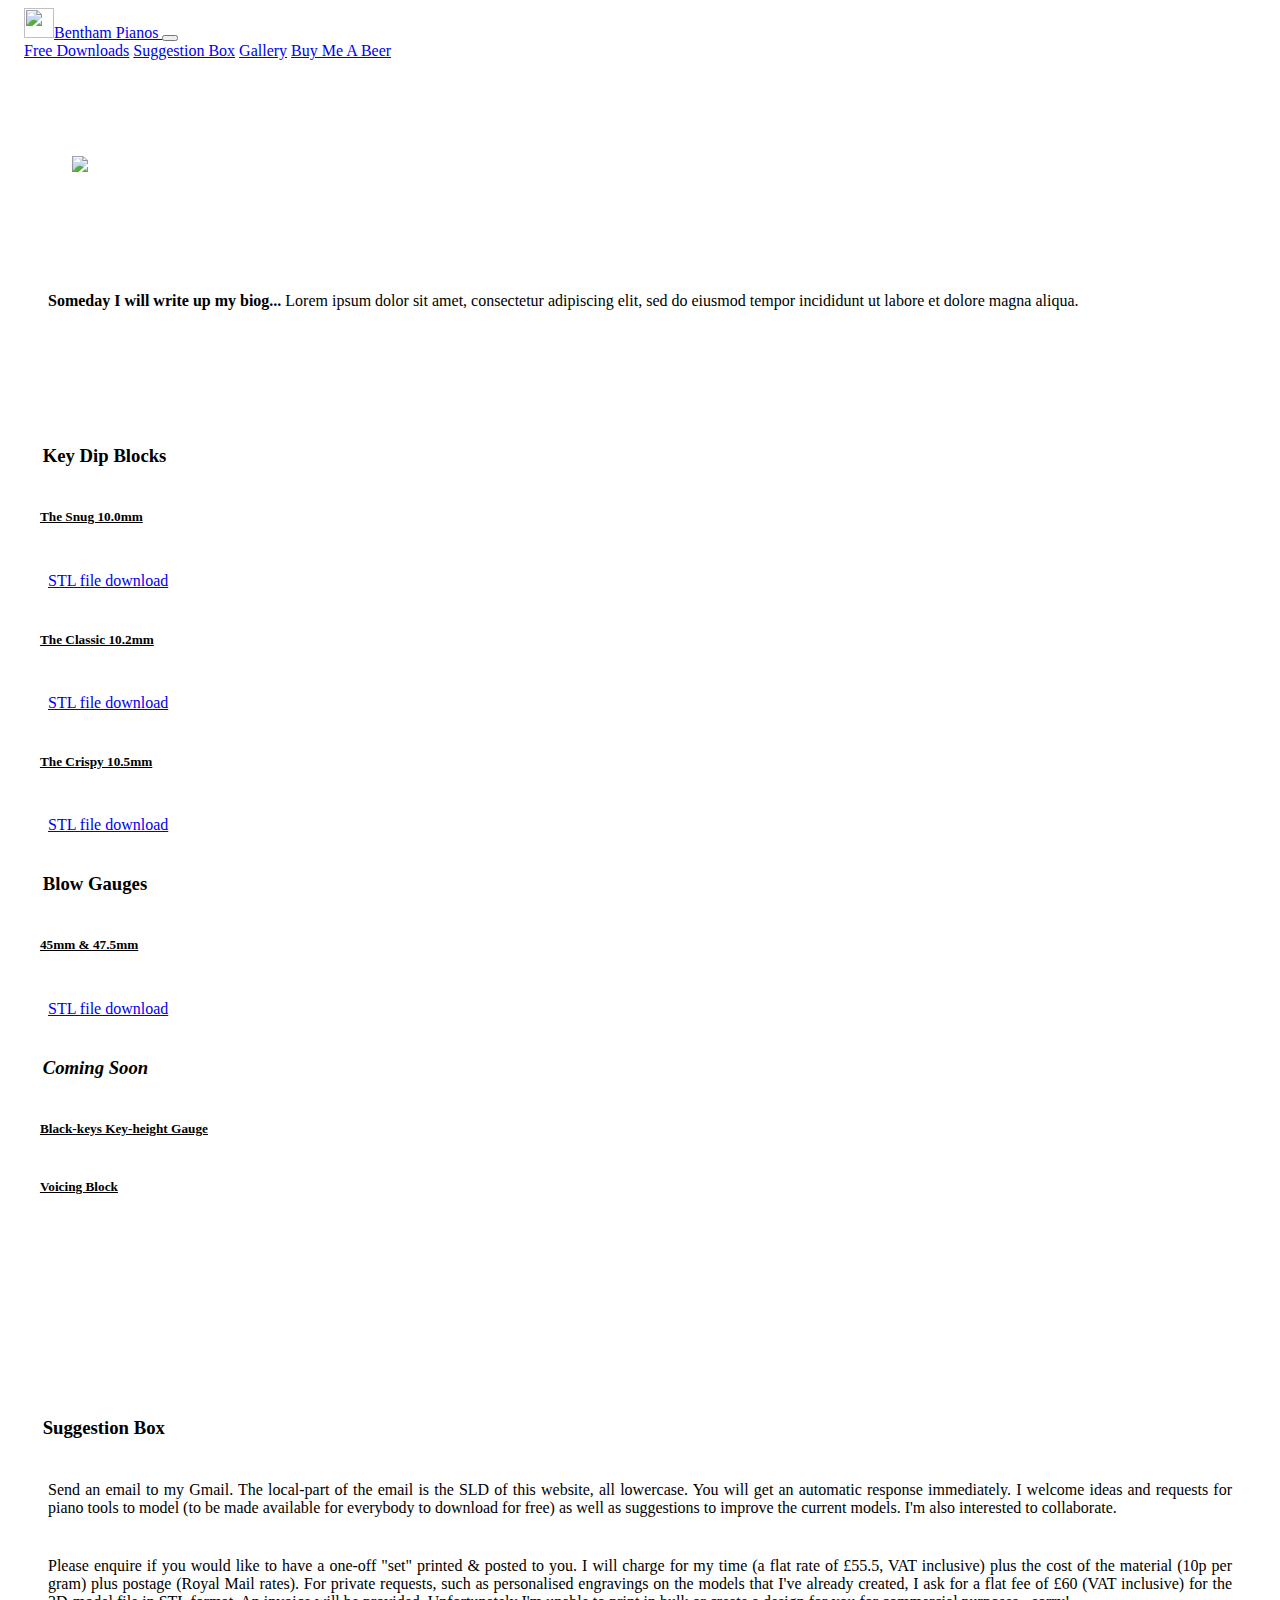
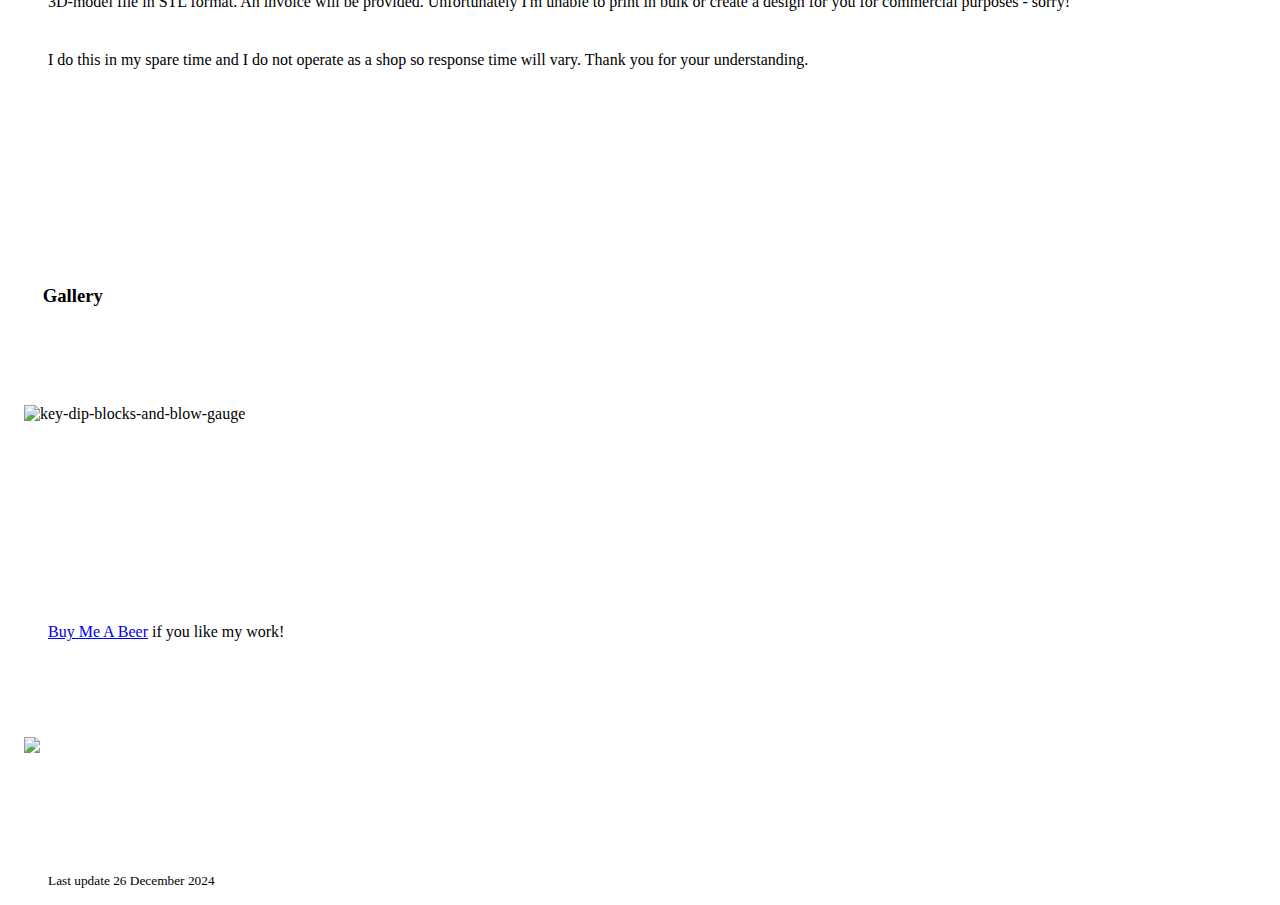
==== index.html @ 5f87e30e "Add files via upload" ====
<meta name="robots" content="noindex">
<!DOCTYPE html>
<html lang="en">
    <head>
        <!-- Required meta tags -->
        <meta charset="utf-8">
        <meta name="viewport" content="width=device-width, initial-scale=1">

        <!-- Bootstrap CSS -->
        <link rel="stylesheet" href="custom.css">

        <link href="https://cdn.jsdelivr.net/npm/bootstrap@5.0.2/dist/css/bootstrap.min.css" rel="stylesheet" integrity="sha384-EVSTQN3/azprG1Anm3QDgpJLIm9Nao0Yz1ztcQTwFspd3yD65VohhpuuCOmLASjC" crossorigin="anonymous">

        <title>Bentham Pianos</title>
    </head>
    <body>
        
        <nav class="navbar sticky-top navbar-expand-lg navbar-light bg-white">
            <div class="container-fluid">
                <a class="navbar-brand" href="#">
                    <img src="https://www.dropbox.com/scl/fi/cdy0iqcs3jvtac9370hc8/BenthamPianos-logo-tiny.png?rlkey=ztkn2n7f5nsyb1iaq7u2na3x7&st=26mwp9pw&dl=1" alt="" width="30" height="30" class="d-inline-block align-text-top">Bentham Pianos
                </a>
                <button class="navbar-toggler" type="button" data-bs-toggle="collapse" data-bs-target="#navbarNavAltMarkup" aria-controls="navbarNavAltMarkup" aria-expanded="false" aria-label="Toggle navigation">
                    <span class="navbar-toggler-icon"></span>
                </button>
                <div class="collapse navbar-collapse" id="navbarNavAltMarkup">
                    <div class="navbar-nav">
                    <!--a class="nav-link" href="#biography">Biography</a-->
                    <a class="nav-link" href="#concert-diary">Free Downloads</a>
                    <a class="nav-link" href="#contact">Suggestion Box</a>
                    <a class="nav-link" href="#gallery">Gallery</a>
                    <a class="nav-link" href="#coffee">Buy Me A Beer</a>
                    </div>
                </div>
            </div>
        </nav>

        <div class="row">
            <div class="col-md-2"></div>
            <div class="col-md-4">
                <img class="img-fluid" src="https://www.dropbox.com/scl/fi/mpugx4culjr96mcxk2pnb/IMG-20241126-WA0018.jpg?rlkey=k3xuasmru1tsbj4ok4pgg4b69&st=jhm9caqj&dl=1" id="img-profile"/>
            </div>
            <div class="col-md-4">
                <div class="section-break" id="biography"></div>
                <p><b>Someday I will write up my biog...</b> Lorem ipsum dolor sit amet, consectetur adipiscing elit, sed do eiusmod tempor incididunt ut labore et dolore magna aliqua.</p>
                </div>
            </div>
            <div class="col-md-2"></div>
        </div>

        <div class="row">
            <div class="section-break" id="concert-diary"></div>
            <div class="col-md-2"></div>
            <div class="col-md-3">
                <h3>Key Dip Blocks</h3>
            </div>
            <div class="col-md-5">
                <h5><u>The Snug 10.0mm</u></h5>
                <p><a href="https://www.dropbox.com/scl/fi/axhwn4aq8cpgtu9uelv1x/key-dip-10-0-trial-2.stl?rlkey=qbg32zacdrqx8xd0by05vlhhv&st=30juesea&dl=0">STL file download</a></p>
                <h5><u>The Classic 10.2mm</u></h5>
                <p><a href="https://www.dropbox.com/scl/fi/w82ooajn19qymt5ujpuaq/key-dip-10-2-trial-2.stl?rlkey=kmanoy9316tw3o5p9k23d6u7j&st=fo75auyu&dl=0">STL file download</a></p>
                <h5><u>The Crispy 10.5mm</u></h5>
                <p><a href="https://www.dropbox.com/scl/fi/p80ky5x7vzs675o5lpiqf/key-dip-10-5-trial-2.stl?rlkey=qe9si54udi3poc6o2asnpkj34&st=pnz1fo2k&dl=0">STL file download</a></p>
                </ul>    
            </div>
            </div>
            <div class="col-md-2"></div>
        </div>

        <div class="row">
            <div class="col-md-2"></div>
            <div class="col-md-3">
                <h3>Blow Gauges</h3>
            </div>
            <div class="col-md-5">
                <h5><u>45mm &amp; 47.5mm</u></h5>
                <p><a href="https://www.dropbox.com/scl/fi/oum8q2c7s9n1ixl8yqtma/Blow-distance-gauge-trial-2.stl?rlkey=s4llvd3t82hrildkozsy0n8vb&st=bzfi46cu&dl=0">STL file download</a></p>
            </div>
            <div class="col-md-2"></div>
        </div>

        <div class="row">
            <div class="col-md-2"></div>
            <div class="col-md-3">
                <h3><i>Coming Soon</i></h3>
            </div>
            <div class="col-md-5">
                <h5><u>Black-keys Key-height Gauge</u></h5> 
                <h5><u>Voicing Block</u></h5>
            </div>
            <div class="col-md-2"></div>
            <div class="section-break"></div>
        </div>

        <div class="row">
            <div class="section-break" id="contact"></div>
            <div class="col-md-2"></div>
            <div class="col-md-8">
                <h3>Suggestion Box</h3>

                <p>Send an email to my Gmail. The local-part of the email is the SLD of this website, all lowercase. You will get an automatic response immediately. I welcome ideas and requests for piano tools to model (to be made available for everybody to download for free) as well as suggestions to improve the current models. I'm also interested to collaborate.</p>

                <p>Please enquire if you would like to have a one-off "set" printed &amp; posted to you. I will charge for my time (a flat rate of &pound;55.5, VAT inclusive) plus the cost of the material (10p per gram) plus postage (Royal Mail rates). For private requests, such as personalised engravings on the models that I've already created, I ask for a flat fee of &pound;60 (VAT inclusive) for the 3D-model file in STL format. An invoice will be provided. Unfortunately I'm unable to print in bulk or create a design for you for commercial purposes - sorry!</p>

                <p>I do this in my spare time and I do not operate as a shop so response time will vary. Thank you for your understanding.</p>
            </div>
            <div class="col-md-2"></div>
            <div class="section-break"></div>
        </div>

        <!--div class="row">
            <div class="section-break" id="media"></div>
            <div class="col-md-2"></div>
            <div class="col-md-3">
                <h3>Media</h3>
            </div>
            <div class="col-md-5">
                <video width="640" height="480" controls>
                    <source src="https://www.dropbox.com/scl/fi/hxaa9xu749exz9df0qagm/VID-20240706-WA0006.mp4?rlkey=ikg1h19r9gqz638fj2unw9ulk&st=v7ytzn7y&raw=1" type="video/mp4">
                </video>
            </div>
            <div class="section-break"></div>
        </div-->

        <div class="row bg-light">
            <div class="section-break" id="gallery"></div>
            <div class="col-md-2"></div>
            <div class="col-md-8">
                <h3>Gallery</h3>
            </div>
            <div class="col-md-2"></div>
        </div>


        <div class="row bg-light">
            <div class="section-break" id="gallery"></div>
            <div class="col-md-3"></div>
            <div class="col-md-6">
                <img class="d-block w-100" src="https://www.dropbox.com/scl/fi/qy0fselt8jlog40eir9pc/key-dip-blocks-and-blow-gauge.jpg?rlkey=pgupawtetiireu68ykwyzb4wq&st=kq2nn9zz&dl=1" alt="key-dip-blocks-and-blow-gauge">
            </div>
            <div class="col-md-3"></div>
            <div class="section-break"></div>
        </div>

        <div class="row">
            <div class="section-break" id="coffee"></div>
            <div class="col-md-2"></div>
            <div class="col-md-8">
                <p class="text-center"><a href="https://buymeacoffee.com/benthampianos">Buy Me A Beer</a> if you like my work!</p>
            </div>
            <div class="col-md-2"></div>
            <!--div class="section-break"></div-->
        </div>

        <script data-name="BMC-Widget" data-cfasync="false" src="https://cdnjs.buymeacoffee.com/1.0.0/widget.prod.min.js" data-id="benthampianos" data-description="Support me on Buy me a coffee!" data-message="" data-color="#5F7FFF" data-position="Right" data-x_margin="18" data-y_margin="18"></script>

        <div class="row">            
            <div class="col-md-5"></div>
            <div class="col-md-2">
                <img class="img-fluid" src="https://www.dropbox.com/scl/fi/mcnoimj4aw3pfu1m0pco2/BenthamPianos-logo-1.png?rlkey=xzx7ehc8yhfemw5usd7cq7zth&st=3fru3eju&dl=1" id="img-logo"/>
            </div>
            <div class="col-md-5"></div>
        </div>

        <div class="row">            
            <div class="col-md-2"></div>
            <div class="col-md-8">
                <p class="text-center"><small>Last update 26 December 2024</small></p>
            </div>
            <div class="col-md-2"></div>
        </div>     
        
        <!-- Option 1: Bootstrap Bundle with Popper -->
        <script src="https://cdn.jsdelivr.net/npm/bootstrap@5.0.2/dist/js/bootstrap.bundle.min.js" integrity="sha384-MrcW6ZMFYlzcLA8Nl+NtUVF0sA7MsXsP1UyJoMp4YLEuNSfAP+JcXn/tWtIaxVXM" crossorigin="anonymous"></script>


    </body>
</html>
---- custom.css ----
body {
    padding-left: 1em;
    padding-right: 1em;
}

div.section-break {
    padding-top: 5em;
}

h3 {
    padding-top: 1.1em;
    padding-left: 1em;
    padding-right: 1.5em;
}

h5 {
    padding-top: 1.5em;
    padding-left: 1.2em;
    padding-right: 1.5em;
}

p {
    text-align: justify;
    padding-top: 1.5em;
    padding-left: 1.5em;
    padding-right: 1.5em;
}

#photo-caption {
    text-align: center;
    font-size: small;
}

ul.no-bullets {
    list-style-type: none;
    padding-left: 1.5em;
}

br {
    line-height: 0%;
}

#img-profile {
    padding-top: 6em;
    padding-left: 3em;
    padding-right: 3em;
}

#img-logo {
    padding-top: 5em;
    padding-bottom: 5em;
}
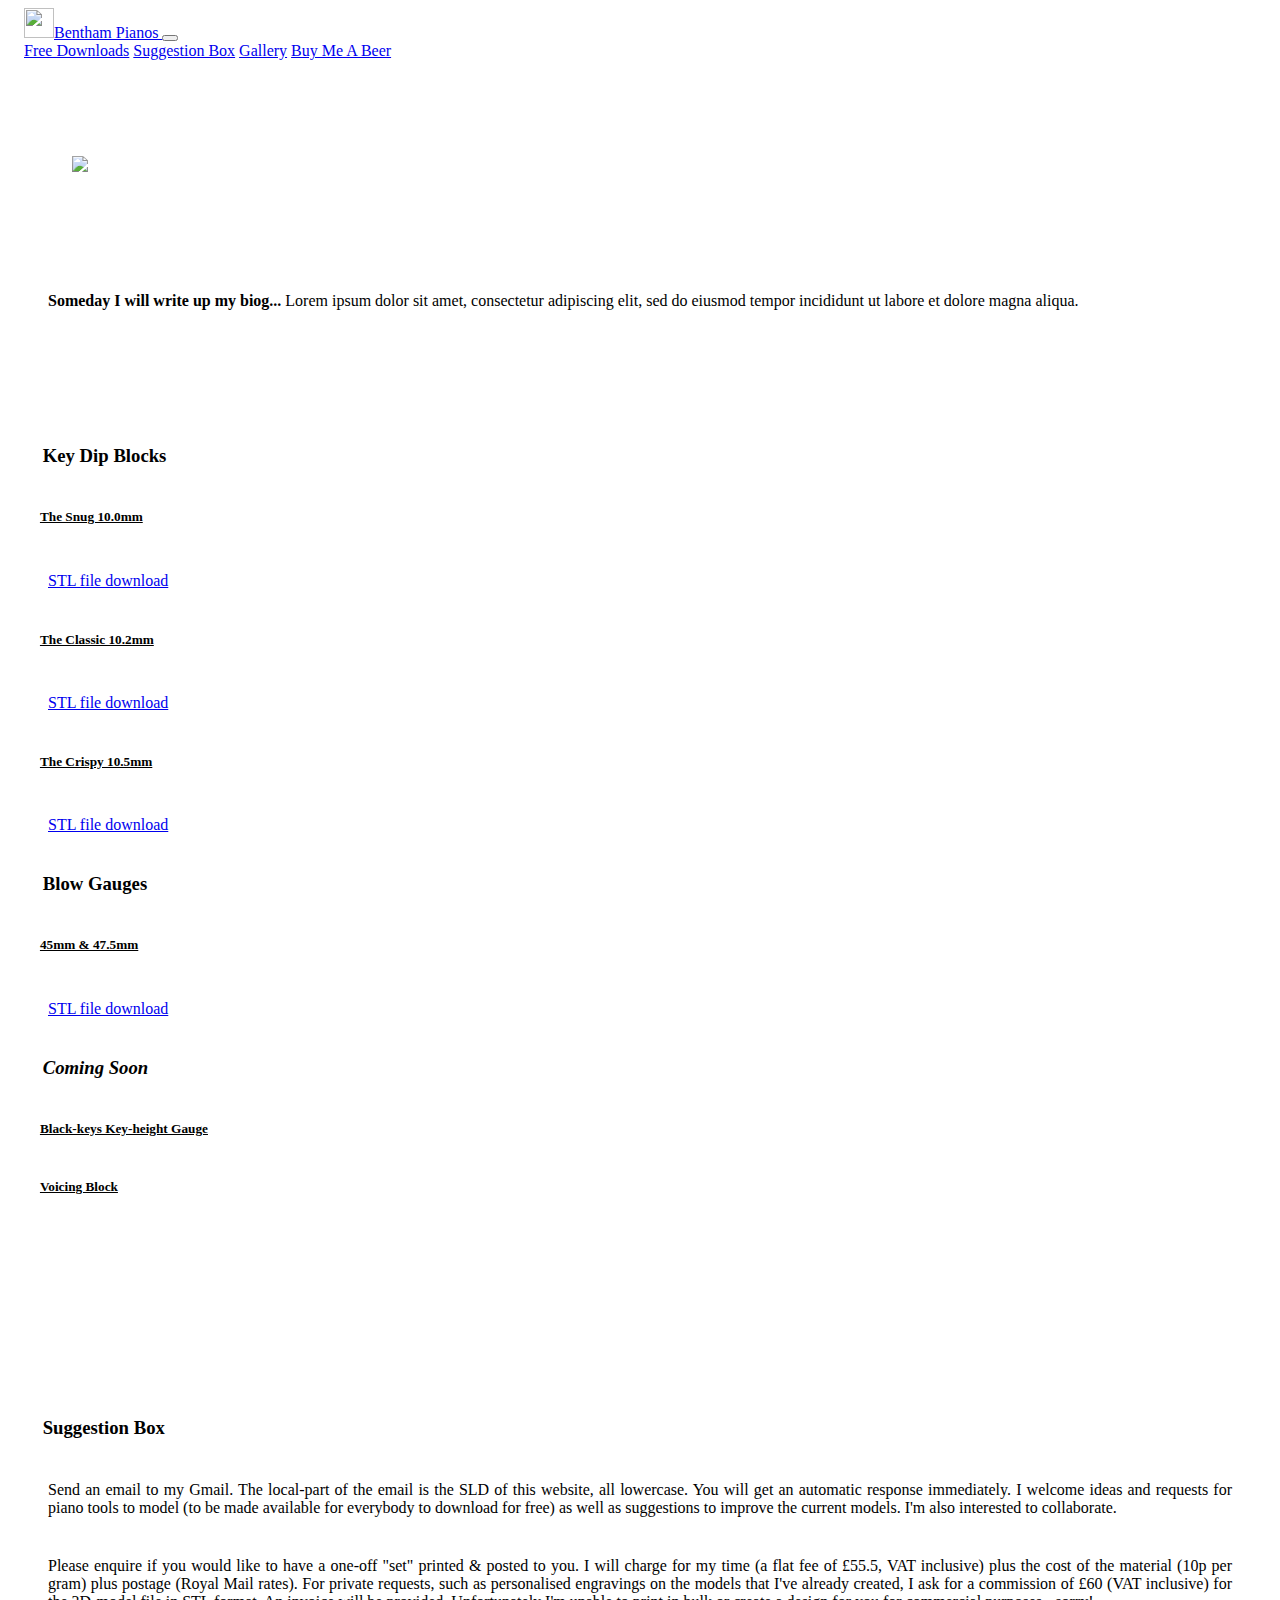
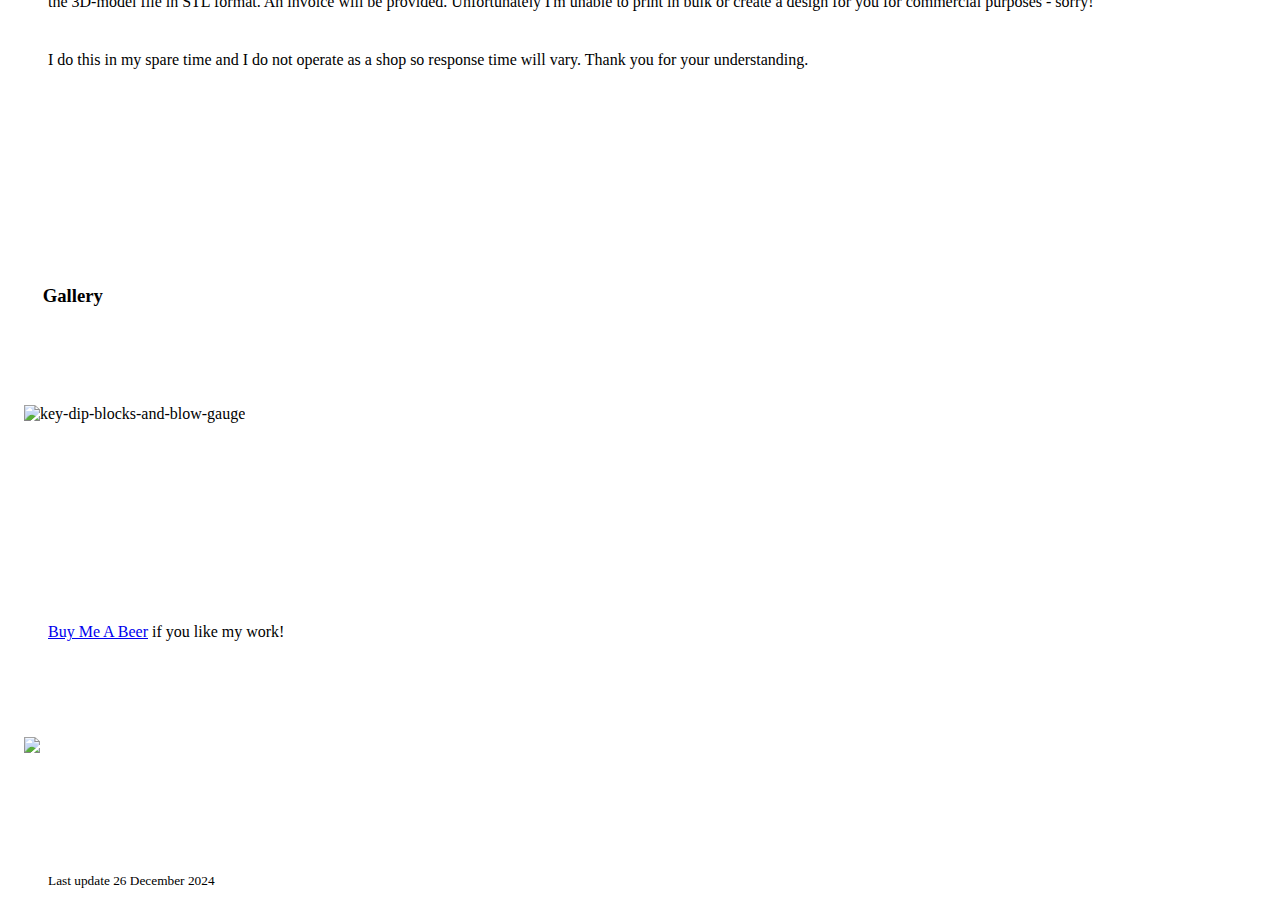
==== commit b103180d: "Test" ====
--- a/index.html
+++ b/index.html
@@ -100,7 +100,7 @@
 
                 <p>Send an email to my Gmail. The local-part of the email is the SLD of this website, all lowercase. You will get an automatic response immediately. I welcome ideas and requests for piano tools to model (to be made available for everybody to download for free) as well as suggestions to improve the current models. I'm also interested to collaborate.</p>
 
-                <p>Please enquire if you would like to have a one-off "set" printed &amp; posted to you. I will charge for my time (a flat rate of &pound;55.5, VAT inclusive) plus the cost of the material (10p per gram) plus postage (Royal Mail rates). For private requests, such as personalised engravings on the models that I've already created, I ask for a flat fee of &pound;60 (VAT inclusive) for the 3D-model file in STL format. An invoice will be provided. Unfortunately I'm unable to print in bulk or create a design for you for commercial purposes - sorry!</p>
+                <p>Please enquire if you would like to have a one-off "set" printed &amp; posted to you. I will charge for my time (a flat fee of &pound;55.5, VAT inclusive) plus the cost of the material (10p per gram) plus postage (Royal Mail rates). For private requests, such as personalised engravings on the models that I've already created, I ask for a commission of &pound;60 (VAT inclusive) for the 3D-model file in STL format. An invoice will be provided. Unfortunately I'm unable to print in bulk or create a design for you for commercial purposes - sorry!</p>
 
                 <p>I do this in my spare time and I do not operate as a shop so response time will vary. Thank you for your understanding.</p>
             </div>
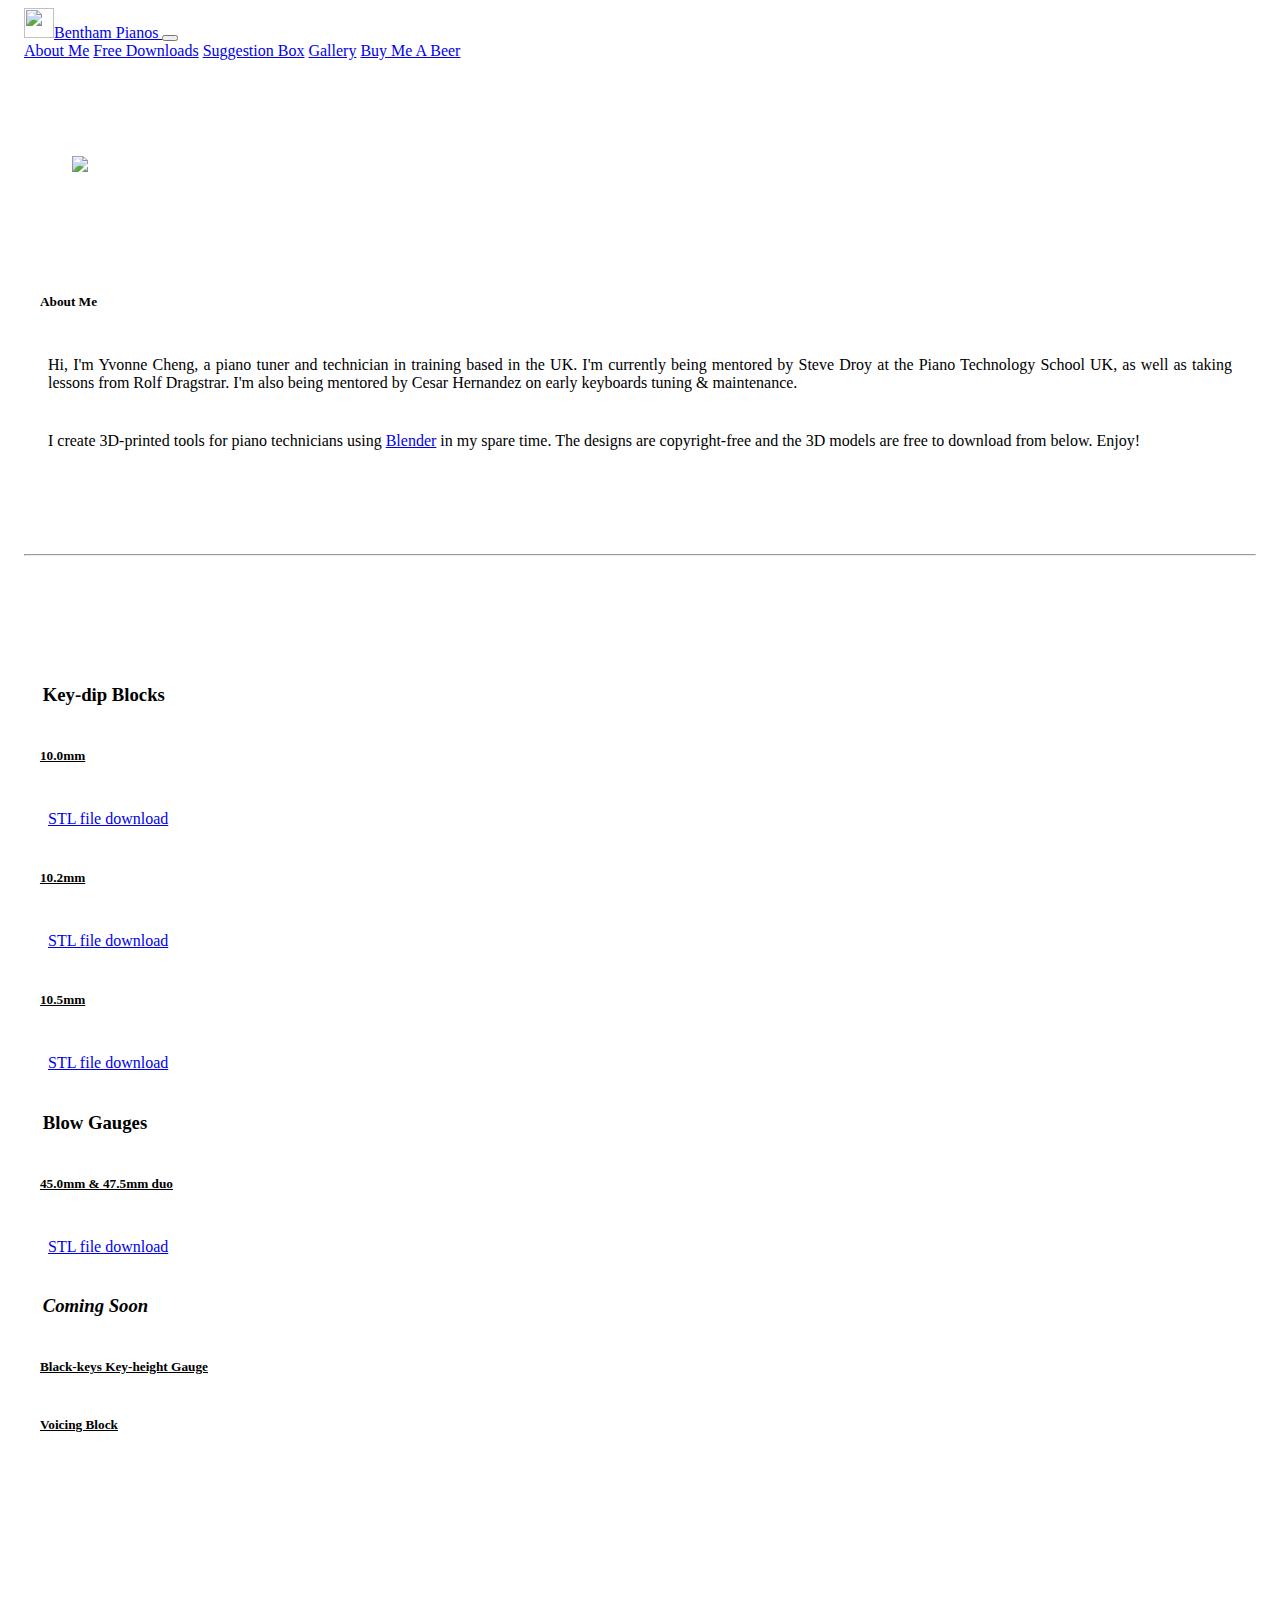
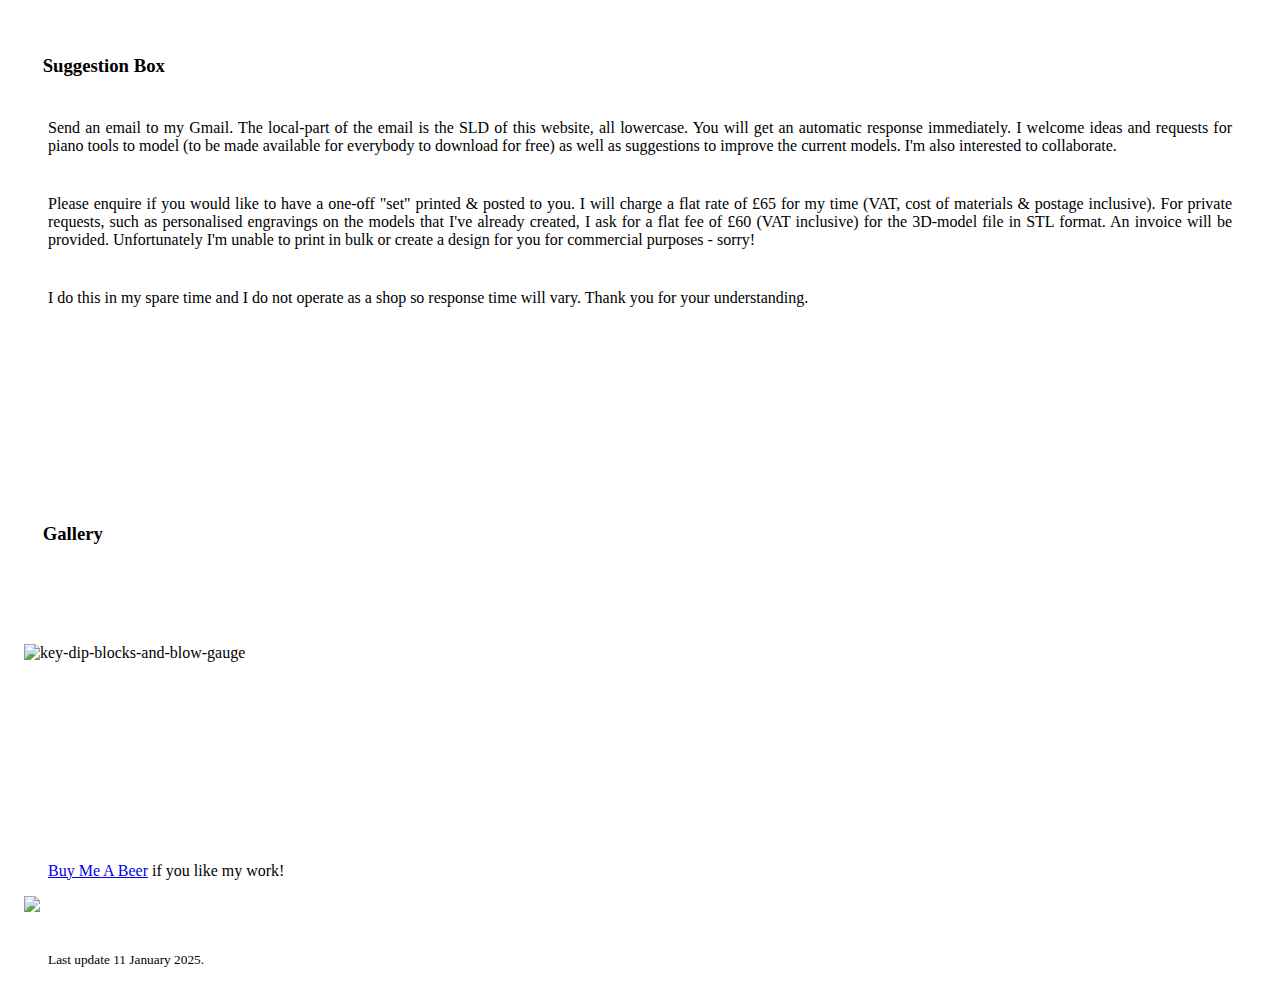
==== commit 8bc52880: "Update biog" ====
--- a/index.html
+++ b/index.html
@@ -25,7 +25,7 @@
                 </button>
                 <div class="collapse navbar-collapse" id="navbarNavAltMarkup">
                     <div class="navbar-nav">
-                    <!--a class="nav-link" href="#biography">Biography</a-->
+                    <a class="nav-link" href="#biography">About Me</a>
                     <a class="nav-link" href="#concert-diary">Free Downloads</a>
                     <a class="nav-link" href="#contact">Suggestion Box</a>
                     <a class="nav-link" href="#gallery">Gallery</a>
@@ -42,24 +42,31 @@
             </div>
             <div class="col-md-4">
                 <div class="section-break" id="biography"></div>
-                <p><b>Someday I will write up my biog...</b> Lorem ipsum dolor sit amet, consectetur adipiscing elit, sed do eiusmod tempor incididunt ut labore et dolore magna aliqua.</p>
+                <h5>About Me</h5>
+                <p>Hi, I'm Yvonne Cheng, a piano tuner and technician in training based in the UK. I'm currently being mentored by Steve Droy at the Piano Technology School UK, as well as taking lessons from Rolf Dragstrar. I'm also being mentored by Cesar Hernandez on early keyboards tuning &amp maintenance.</p>
+                <p>I create 3D-printed tools for piano technicians using <a href="https://www.blender.org/">Blender</a> in my spare time. The designs are copyright-free and the 3D models are free to download from below. Enjoy!</p>
                 </div>
             </div>
             <div class="col-md-2"></div>
+            <div class="section-break"></div>
         </div>
 
         <div class="row">
-            <div class="section-break" id="concert-diary"></div>
+            <hr/>
+        </div>
+
+        <div class="row">
+            <div class="section-break"></div>
             <div class="col-md-2"></div>
             <div class="col-md-3">
-                <h3>Key Dip Blocks</h3>
+                <h3>Key-dip Blocks</h3>
             </div>
             <div class="col-md-5">
-                <h5><u>The Snug 10.0mm</u></h5>
+                <h5><u>10.0mm</u></h5>
                 <p><a href="https://www.dropbox.com/scl/fi/axhwn4aq8cpgtu9uelv1x/key-dip-10-0-trial-2.stl?rlkey=qbg32zacdrqx8xd0by05vlhhv&st=30juesea&dl=0">STL file download</a></p>
-                <h5><u>The Classic 10.2mm</u></h5>
+                <h5><u>10.2mm</u></h5>
                 <p><a href="https://www.dropbox.com/scl/fi/w82ooajn19qymt5ujpuaq/key-dip-10-2-trial-2.stl?rlkey=kmanoy9316tw3o5p9k23d6u7j&st=fo75auyu&dl=0">STL file download</a></p>
-                <h5><u>The Crispy 10.5mm</u></h5>
+                <h5><u>10.5mm</u></h5>
                 <p><a href="https://www.dropbox.com/scl/fi/p80ky5x7vzs675o5lpiqf/key-dip-10-5-trial-2.stl?rlkey=qe9si54udi3poc6o2asnpkj34&st=pnz1fo2k&dl=0">STL file download</a></p>
                 </ul>    
             </div>
@@ -73,7 +80,7 @@
                 <h3>Blow Gauges</h3>
             </div>
             <div class="col-md-5">
-                <h5><u>45mm &amp; 47.5mm</u></h5>
+                <h5><u>45.0mm &amp; 47.5mm duo</u></h5>
                 <p><a href="https://www.dropbox.com/scl/fi/oum8q2c7s9n1ixl8yqtma/Blow-distance-gauge-trial-2.stl?rlkey=s4llvd3t82hrildkozsy0n8vb&st=bzfi46cu&dl=0">STL file download</a></p>
             </div>
             <div class="col-md-2"></div>
@@ -100,27 +107,13 @@
 
                 <p>Send an email to my Gmail. The local-part of the email is the SLD of this website, all lowercase. You will get an automatic response immediately. I welcome ideas and requests for piano tools to model (to be made available for everybody to download for free) as well as suggestions to improve the current models. I'm also interested to collaborate.</p>
 
-                <p>Please enquire if you would like to have a one-off "set" printed &amp; posted to you. I will charge for my time (a flat fee of &pound;55.5, VAT inclusive) plus the cost of the material (10p per gram) plus postage (Royal Mail rates). For private requests, such as personalised engravings on the models that I've already created, I ask for a commission of &pound;60 (VAT inclusive) for the 3D-model file in STL format. An invoice will be provided. Unfortunately I'm unable to print in bulk or create a design for you for commercial purposes - sorry!</p>
+                <p>Please enquire if you would like to have a one-off "set" printed &amp; posted to you. I will charge a flat rate of &pound;65 for my time (VAT, cost of materials & postage inclusive). For private requests, such as personalised engravings on the models that I've already created, I ask for a flat fee of &pound;60 (VAT inclusive) for the 3D-model file in STL format. An invoice will be provided. Unfortunately I'm unable to print in bulk or create a design for you for commercial purposes - sorry!</p>
 
                 <p>I do this in my spare time and I do not operate as a shop so response time will vary. Thank you for your understanding.</p>
             </div>
             <div class="col-md-2"></div>
             <div class="section-break"></div>
         </div>
-
-        <!--div class="row">
-            <div class="section-break" id="media"></div>
-            <div class="col-md-2"></div>
-            <div class="col-md-3">
-                <h3>Media</h3>
-            </div>
-            <div class="col-md-5">
-                <video width="640" height="480" controls>
-                    <source src="https://www.dropbox.com/scl/fi/hxaa9xu749exz9df0qagm/VID-20240706-WA0006.mp4?rlkey=ikg1h19r9gqz638fj2unw9ulk&st=v7ytzn7y&raw=1" type="video/mp4">
-                </video>
-            </div>
-            <div class="section-break"></div>
-        </div-->
 
         <div class="row bg-light">
             <div class="section-break" id="gallery"></div>
@@ -156,8 +149,8 @@
 
         <div class="row">            
             <div class="col-md-5"></div>
-            <div class="col-md-2">
-                <img class="img-fluid" src="https://www.dropbox.com/scl/fi/mcnoimj4aw3pfu1m0pco2/BenthamPianos-logo-1.png?rlkey=xzx7ehc8yhfemw5usd7cq7zth&st=3fru3eju&dl=1" id="img-logo"/>
+            <div class="col-md-2 text-center">
+                <img class="img-fluid" src="https://www.dropbox.com/scl/fi/61zhln1l1oye0di0trlqy/BenthamPianos-logo-2.png?rlkey=tggn7n3fo13wl2izndkdmoly4&st=pd1gwkyv&dl=1" id="img-logo"/>
             </div>
             <div class="col-md-5"></div>
         </div>
@@ -165,7 +158,7 @@
         <div class="row">            
             <div class="col-md-2"></div>
             <div class="col-md-8">
-                <p class="text-center"><small>Last update 26 December 2024</small></p>
+                <p class="text-center"><small>Last update 11 January 2025.</small></p>
             </div>
             <div class="col-md-2"></div>
         </div>     
--- a/custom.css
+++ b/custom.css
@@ -47,6 +47,5 @@
 }
 
 #img-logo {
-    padding-top: 5em;
-    padding-bottom: 5em;
+    
 }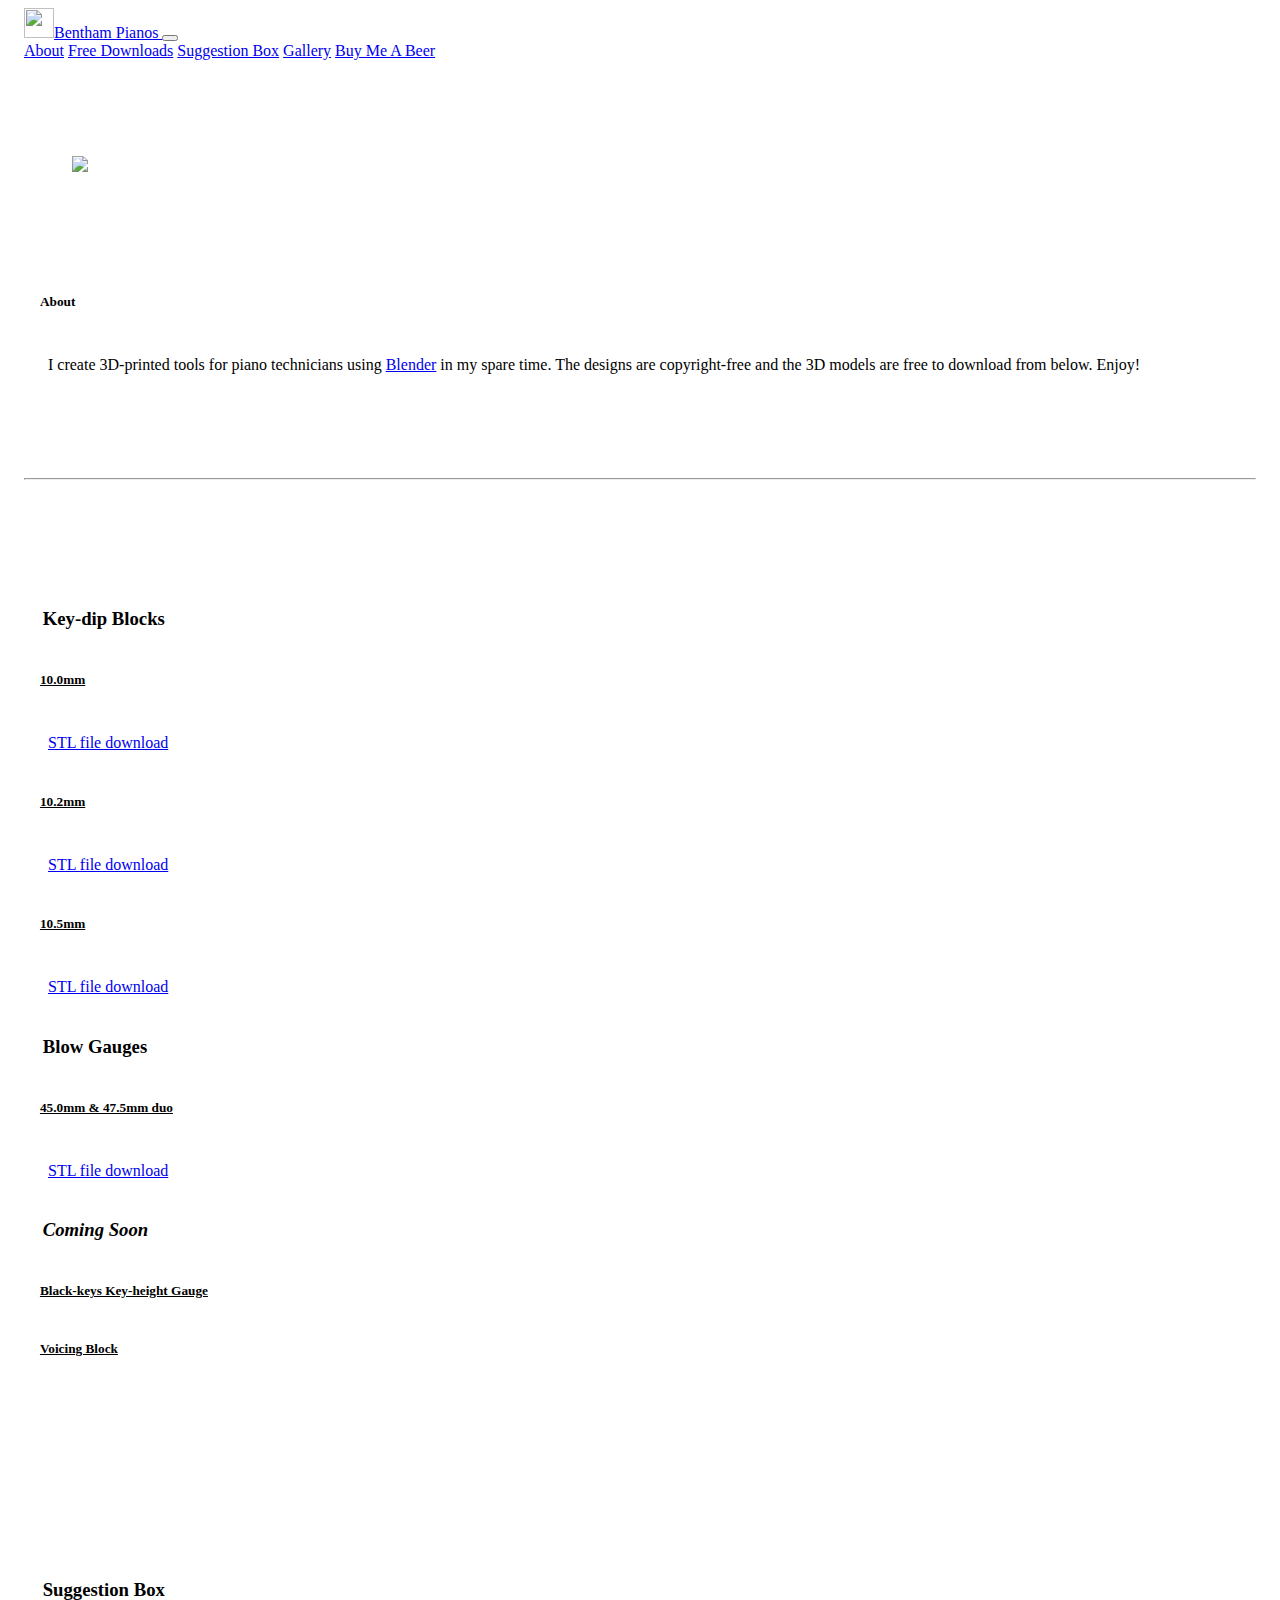
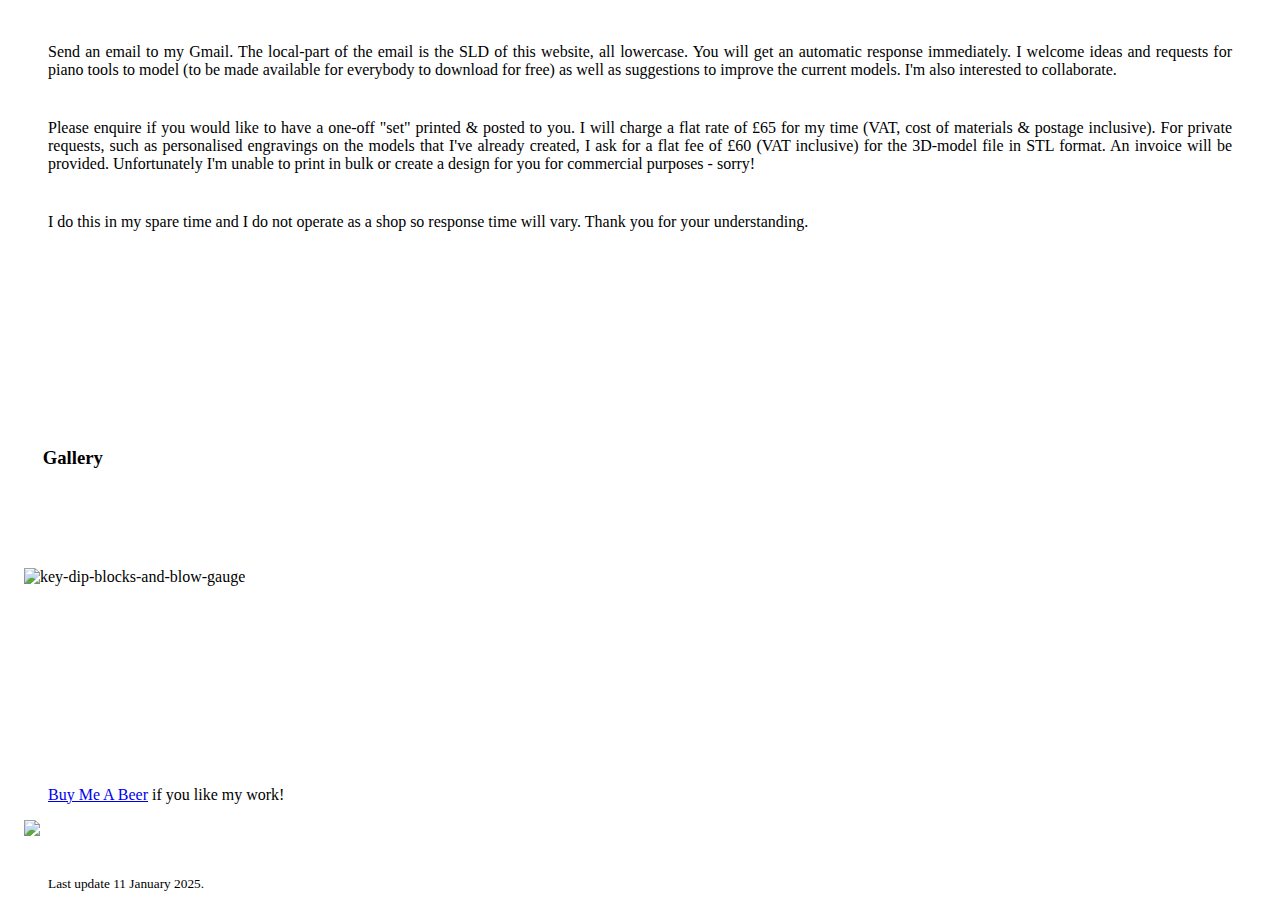
==== commit e287c3ae: "Hide Biog" ====
--- a/index.html
+++ b/index.html
@@ -25,7 +25,7 @@
                 </button>
                 <div class="collapse navbar-collapse" id="navbarNavAltMarkup">
                     <div class="navbar-nav">
-                    <a class="nav-link" href="#biography">About Me</a>
+                    <a class="nav-link" href="#biography">About</a>
                     <a class="nav-link" href="#concert-diary">Free Downloads</a>
                     <a class="nav-link" href="#contact">Suggestion Box</a>
                     <a class="nav-link" href="#gallery">Gallery</a>
@@ -42,8 +42,8 @@
             </div>
             <div class="col-md-4">
                 <div class="section-break" id="biography"></div>
-                <h5>About Me</h5>
-                <p>Hi, I'm Yvonne Cheng, a piano tuner and technician in training based in the UK. I'm currently being mentored by Steve Droy at the Piano Technology School UK, as well as taking lessons from Rolf Dragstrar. I'm also being mentored by Cesar Hernandez on early keyboards tuning &amp maintenance.</p>
+                <h5>About</h5>
+                <!--p>Hi, I'm Yvonne Cheng, a piano tuner and technician in training based in the UK. I'm currently being mentored by Steve Droy at the Piano Technology School UK, as well as taking lessons from Rolf Dragstrar. I'm also being mentored by Cesar Hernandez on early keyboards tuning &amp maintenance.</p-->
                 <p>I create 3D-printed tools for piano technicians using <a href="https://www.blender.org/">Blender</a> in my spare time. The designs are copyright-free and the 3D models are free to download from below. Enjoy!</p>
                 </div>
             </div>
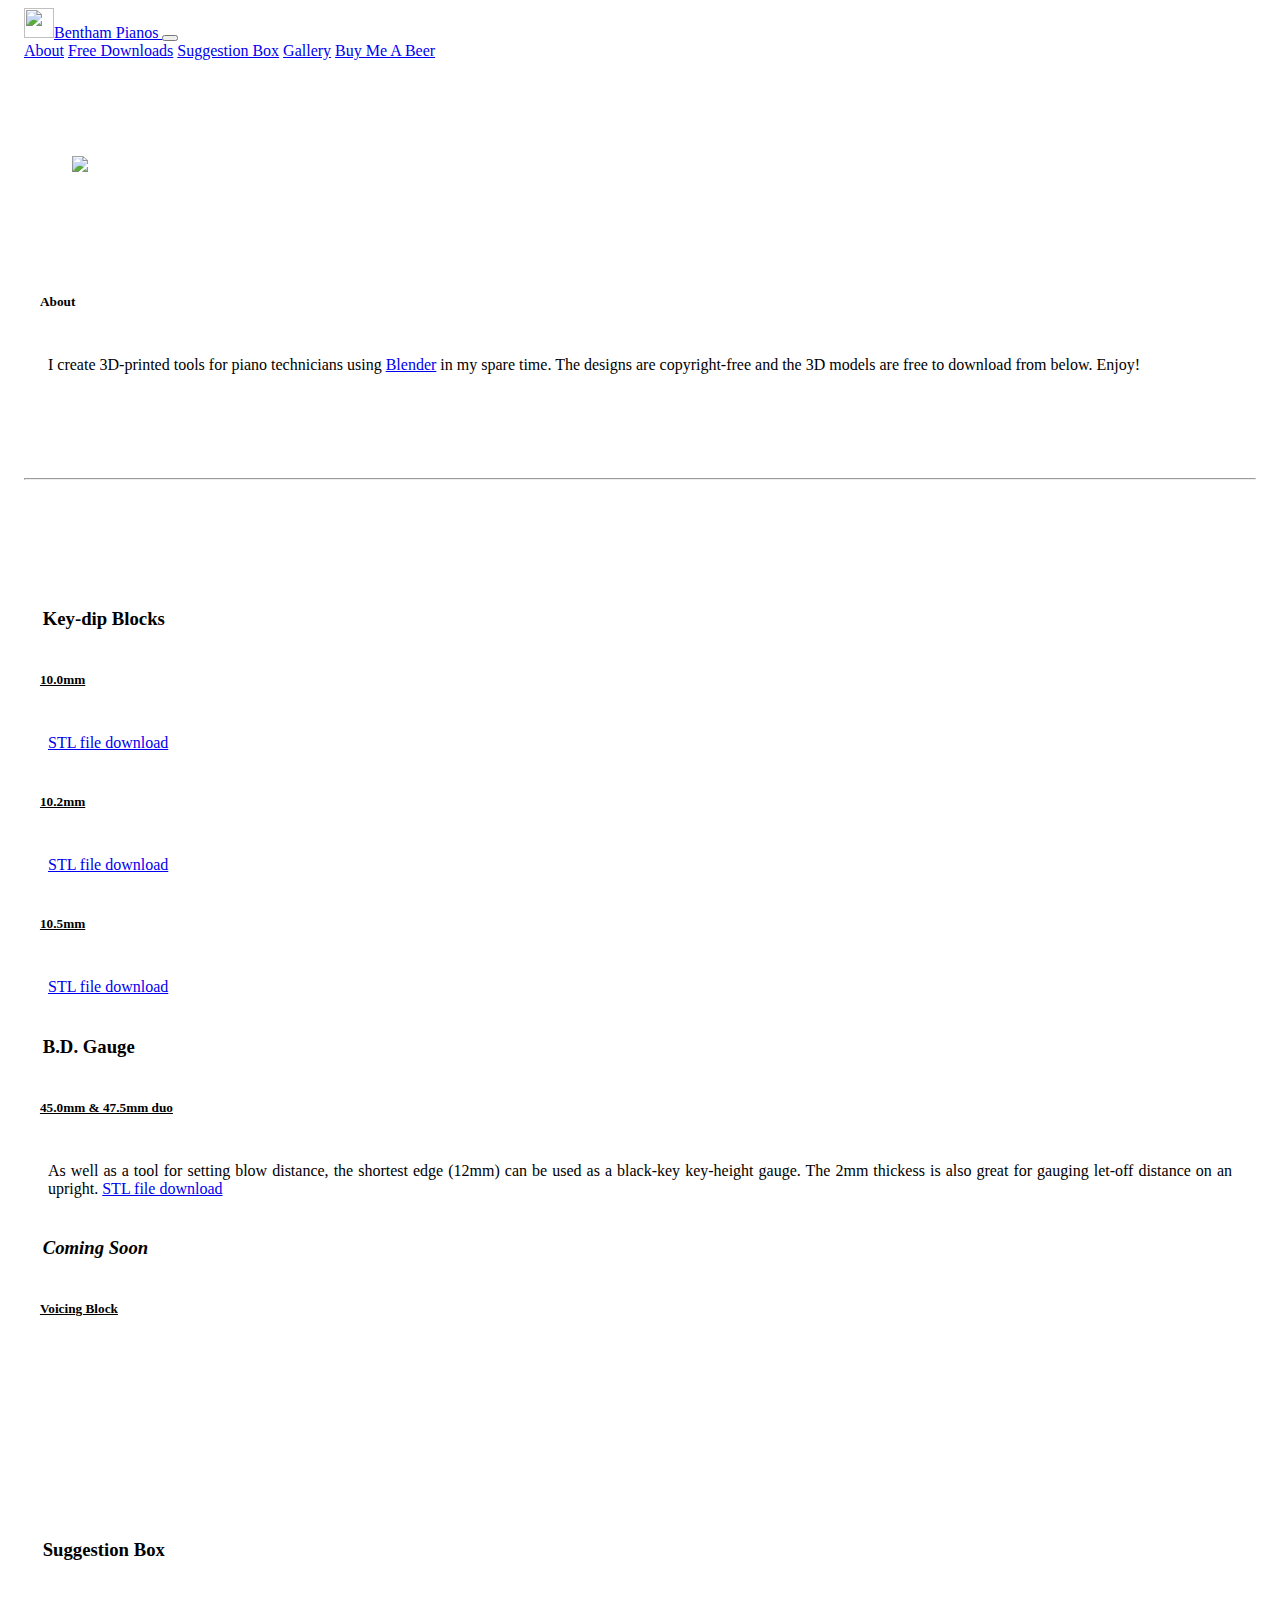
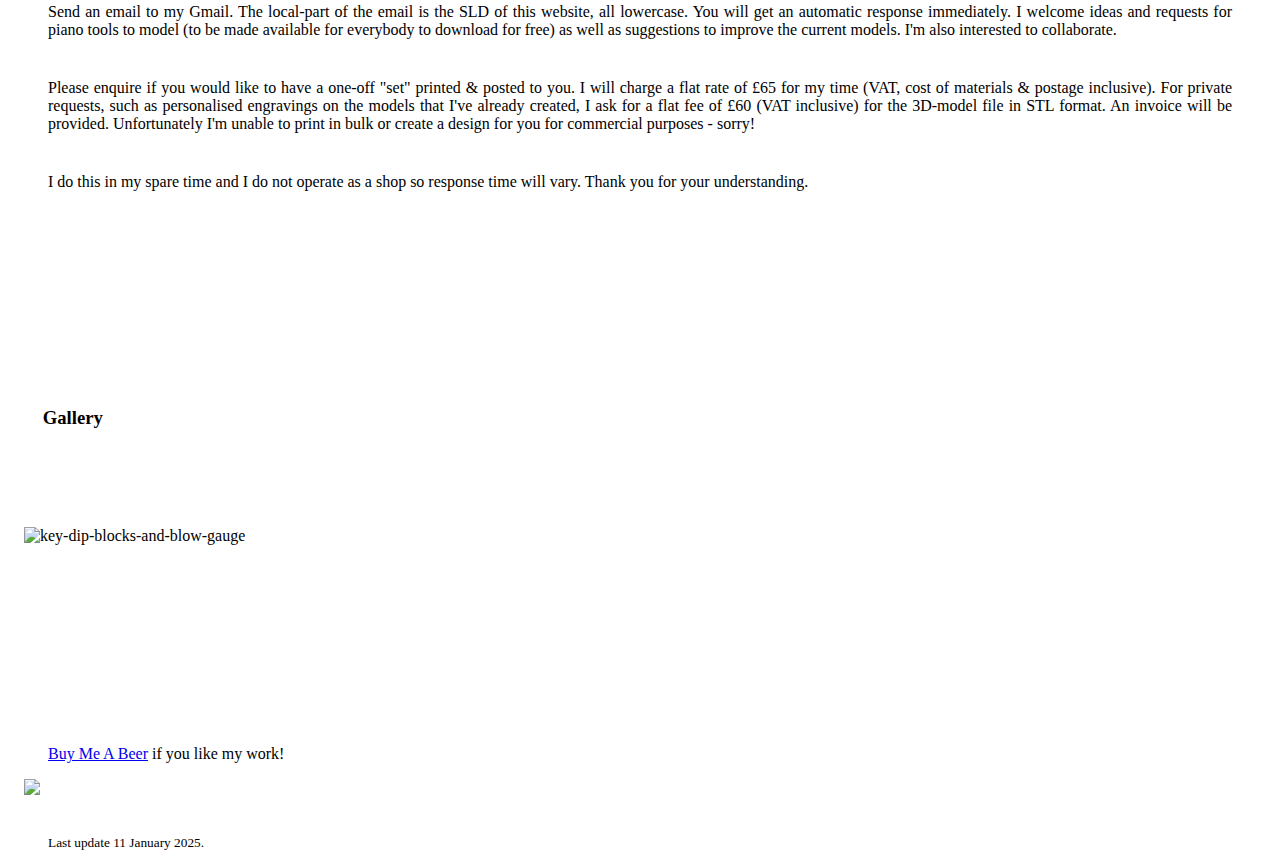
==== commit bf1e1100: "Expand description for B.D. gauge" ====
--- a/index.html
+++ b/index.html
@@ -77,11 +77,11 @@
         <div class="row">
             <div class="col-md-2"></div>
             <div class="col-md-3">
-                <h3>Blow Gauges</h3>
+                <h3>B.D. Gauge</h3>
             </div>
             <div class="col-md-5">
                 <h5><u>45.0mm &amp; 47.5mm duo</u></h5>
-                <p><a href="https://www.dropbox.com/scl/fi/oum8q2c7s9n1ixl8yqtma/Blow-distance-gauge-trial-2.stl?rlkey=s4llvd3t82hrildkozsy0n8vb&st=bzfi46cu&dl=0">STL file download</a></p>
+                <p>As well as a tool for setting blow distance, the shortest edge (12mm) can be used as a black-key key-height gauge. The 2mm thickess is also great for gauging let-off distance on an upright. <a href="https://www.dropbox.com/scl/fi/oum8q2c7s9n1ixl8yqtma/Blow-distance-gauge-trial-2.stl?rlkey=s4llvd3t82hrildkozsy0n8vb&st=bzfi46cu&dl=0">STL file download</a></p>
             </div>
             <div class="col-md-2"></div>
         </div>
@@ -92,7 +92,6 @@
                 <h3><i>Coming Soon</i></h3>
             </div>
             <div class="col-md-5">
-                <h5><u>Black-keys Key-height Gauge</u></h5> 
                 <h5><u>Voicing Block</u></h5>
             </div>
             <div class="col-md-2"></div>
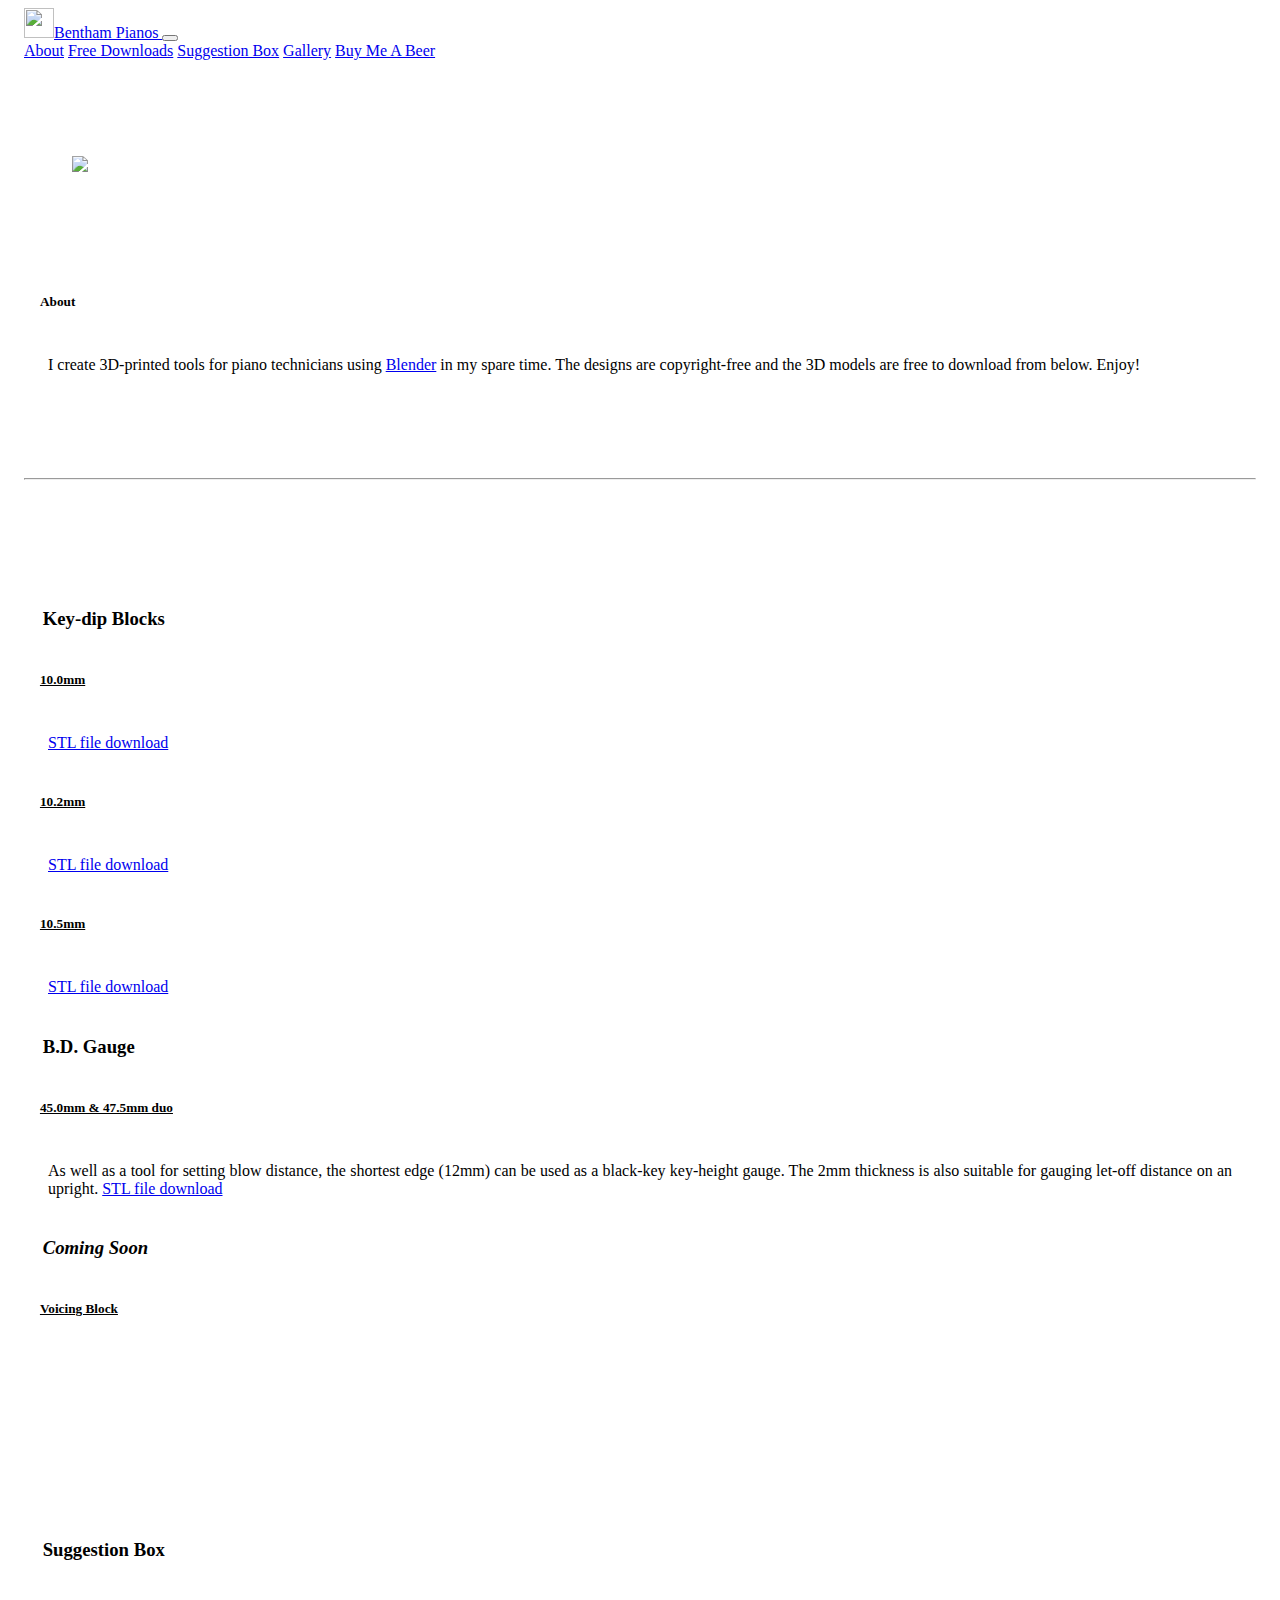
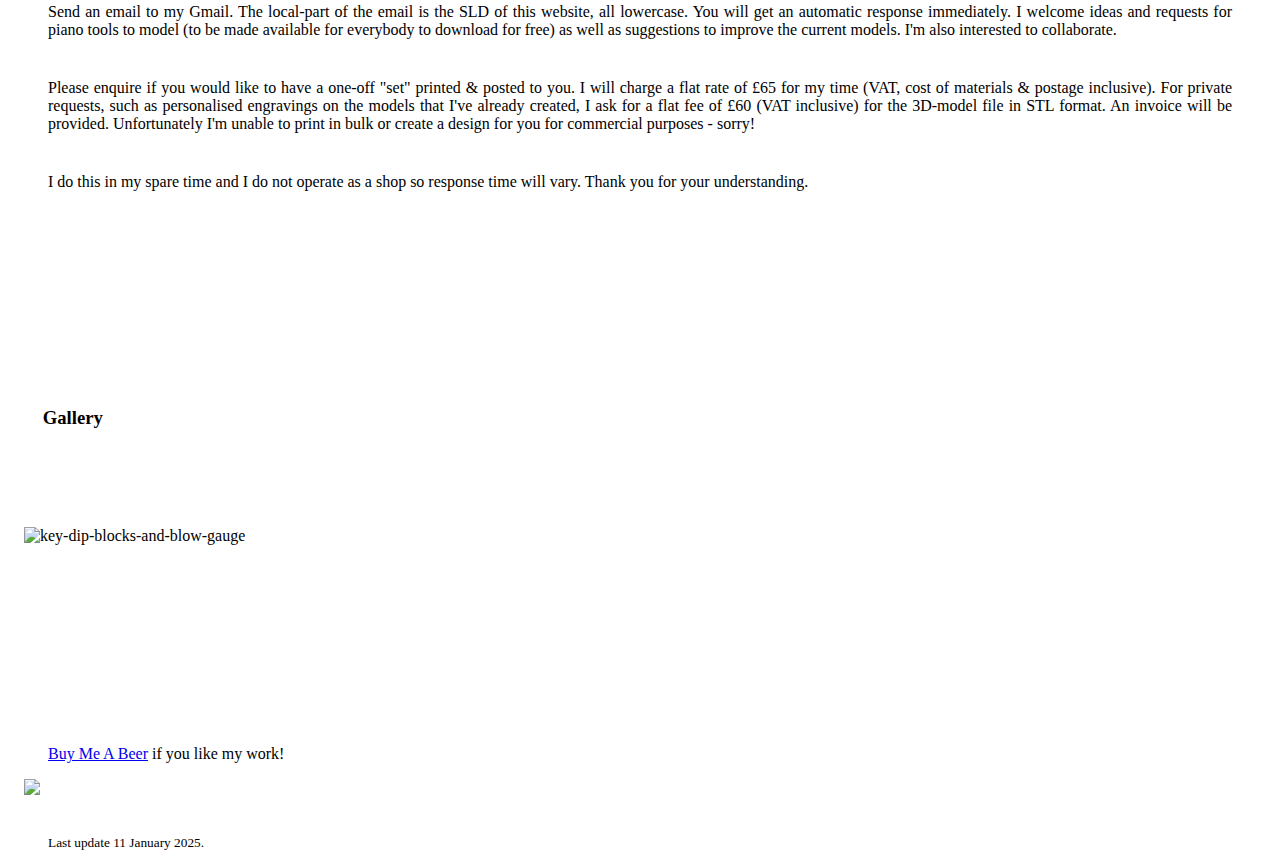
==== commit e8d40e86: "Correct typo" ====
--- a/index.html
+++ b/index.html
@@ -81,7 +81,7 @@
             </div>
             <div class="col-md-5">
                 <h5><u>45.0mm &amp; 47.5mm duo</u></h5>
-                <p>As well as a tool for setting blow distance, the shortest edge (12mm) can be used as a black-key key-height gauge. The 2mm thickess is also great for gauging let-off distance on an upright. <a href="https://www.dropbox.com/scl/fi/oum8q2c7s9n1ixl8yqtma/Blow-distance-gauge-trial-2.stl?rlkey=s4llvd3t82hrildkozsy0n8vb&st=bzfi46cu&dl=0">STL file download</a></p>
+                <p>As well as a tool for setting blow distance, the shortest edge (12mm) can be used as a black-key key-height gauge. The 2mm thickness is also suitable for gauging let-off distance on an upright. <a href="https://www.dropbox.com/scl/fi/oum8q2c7s9n1ixl8yqtma/Blow-distance-gauge-trial-2.stl?rlkey=s4llvd3t82hrildkozsy0n8vb&st=bzfi46cu&dl=0">STL file download</a></p>
             </div>
             <div class="col-md-2"></div>
         </div>
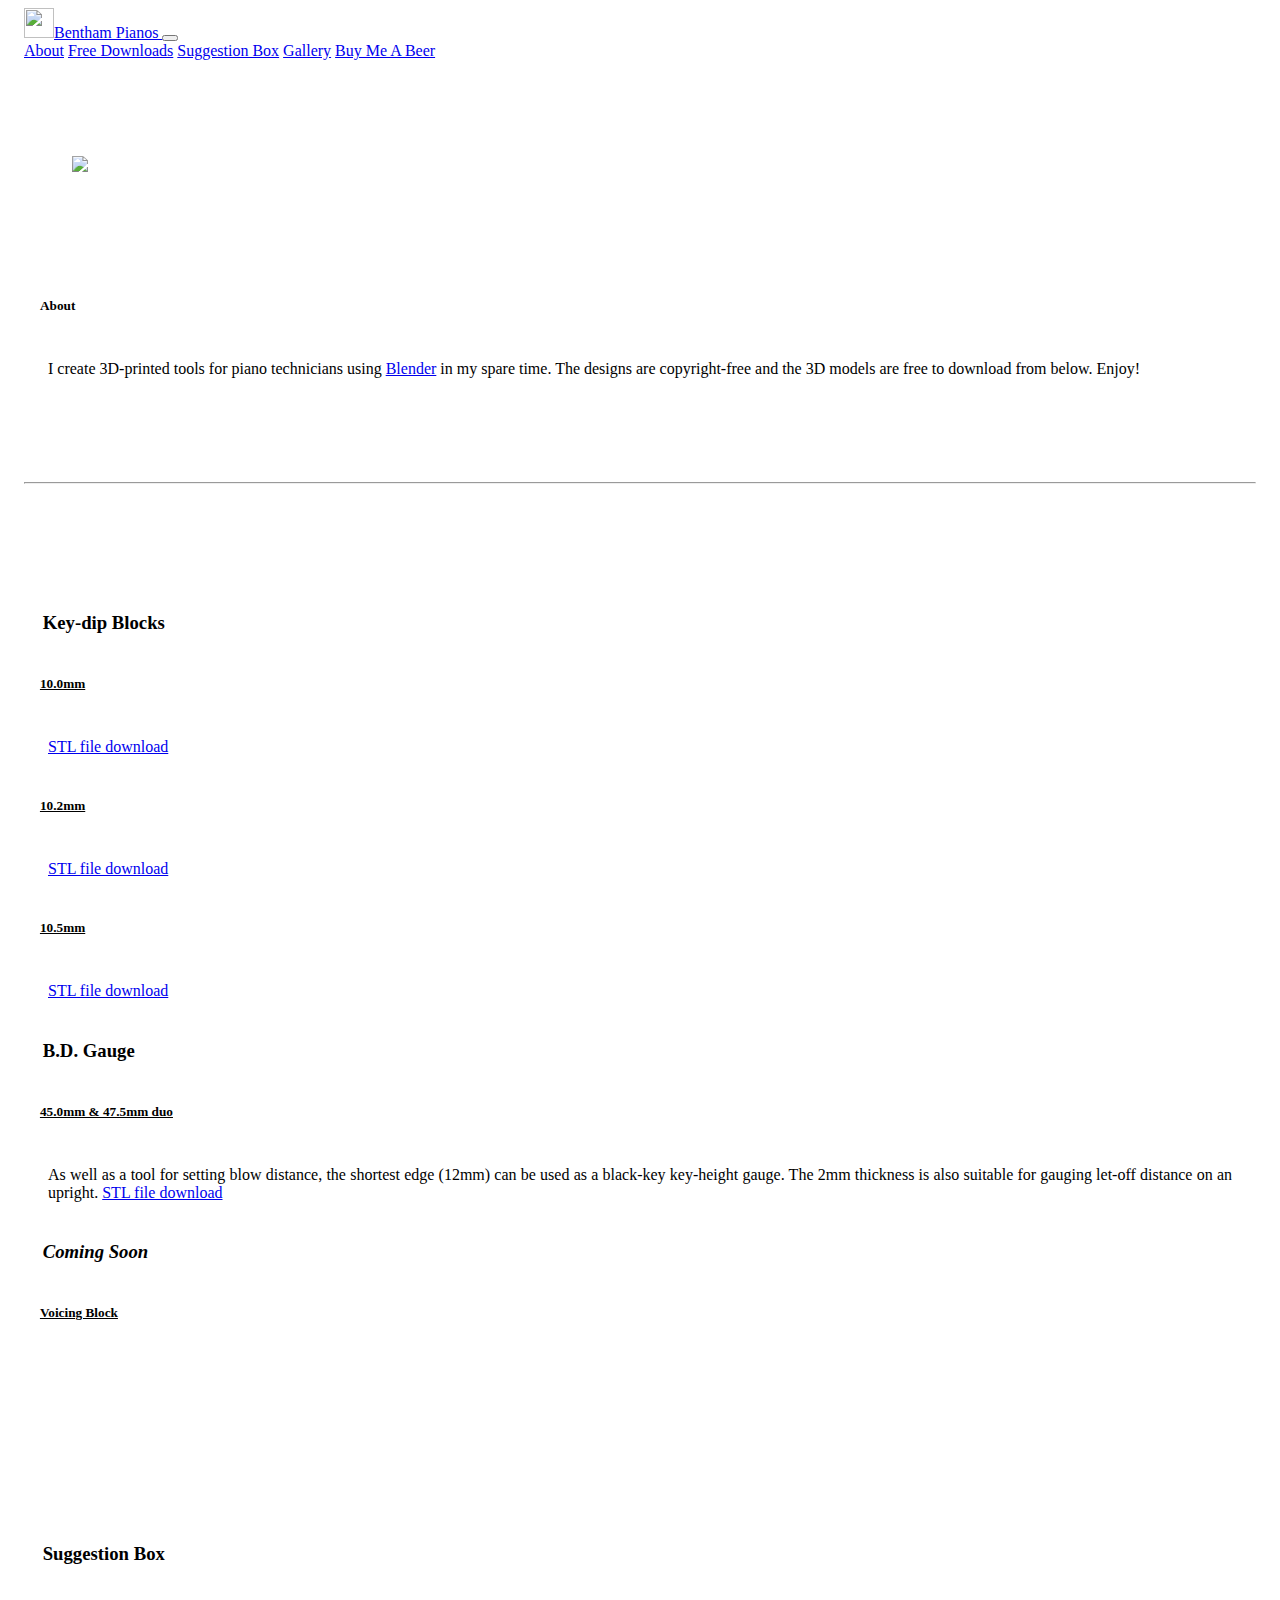
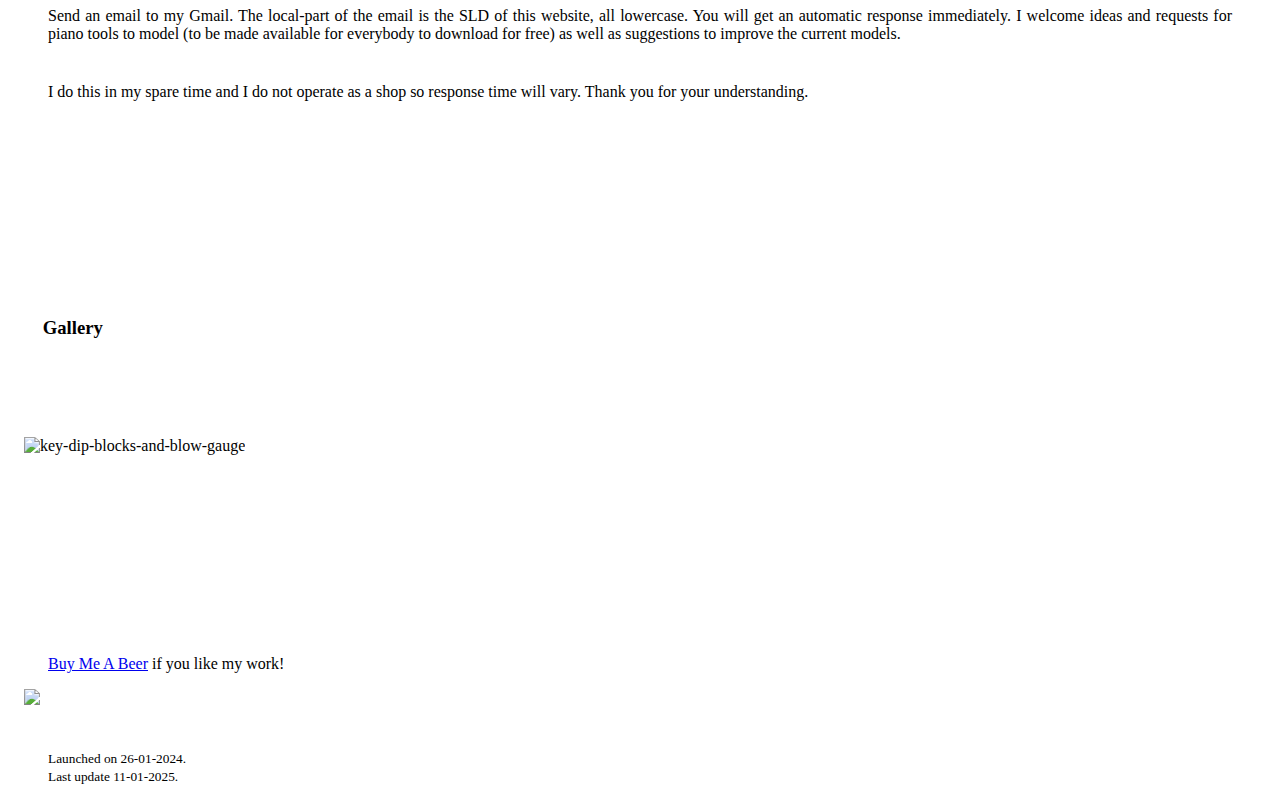
==== commit fbcc8b68: "remove no index" ====
--- a/index.html
+++ b/index.html
@@ -1,4 +1,3 @@
-<meta name="robots" content="noindex">
 <!DOCTYPE html>
 <html lang="en">
     <head>
@@ -104,9 +103,7 @@
             <div class="col-md-8">
                 <h3>Suggestion Box</h3>
 
-                <p>Send an email to my Gmail. The local-part of the email is the SLD of this website, all lowercase. You will get an automatic response immediately. I welcome ideas and requests for piano tools to model (to be made available for everybody to download for free) as well as suggestions to improve the current models. I'm also interested to collaborate.</p>
-
-                <p>Please enquire if you would like to have a one-off "set" printed &amp; posted to you. I will charge a flat rate of &pound;65 for my time (VAT, cost of materials & postage inclusive). For private requests, such as personalised engravings on the models that I've already created, I ask for a flat fee of &pound;60 (VAT inclusive) for the 3D-model file in STL format. An invoice will be provided. Unfortunately I'm unable to print in bulk or create a design for you for commercial purposes - sorry!</p>
+                <p>Send an email to my Gmail. The local-part of the email is the SLD of this website, all lowercase. You will get an automatic response immediately. I welcome ideas and requests for piano tools to model (to be made available for everybody to download for free) as well as suggestions to improve the current models.</p>
 
                 <p>I do this in my spare time and I do not operate as a shop so response time will vary. Thank you for your understanding.</p>
             </div>
@@ -157,7 +154,7 @@
         <div class="row">            
             <div class="col-md-2"></div>
             <div class="col-md-8">
-                <p class="text-center"><small>Last update 11 January 2025.</small></p>
+                <p class="text-center"><small>Launched on 26-01-2024.<br/>Last update 11-01-2025.</small></p>
             </div>
             <div class="col-md-2"></div>
         </div>     
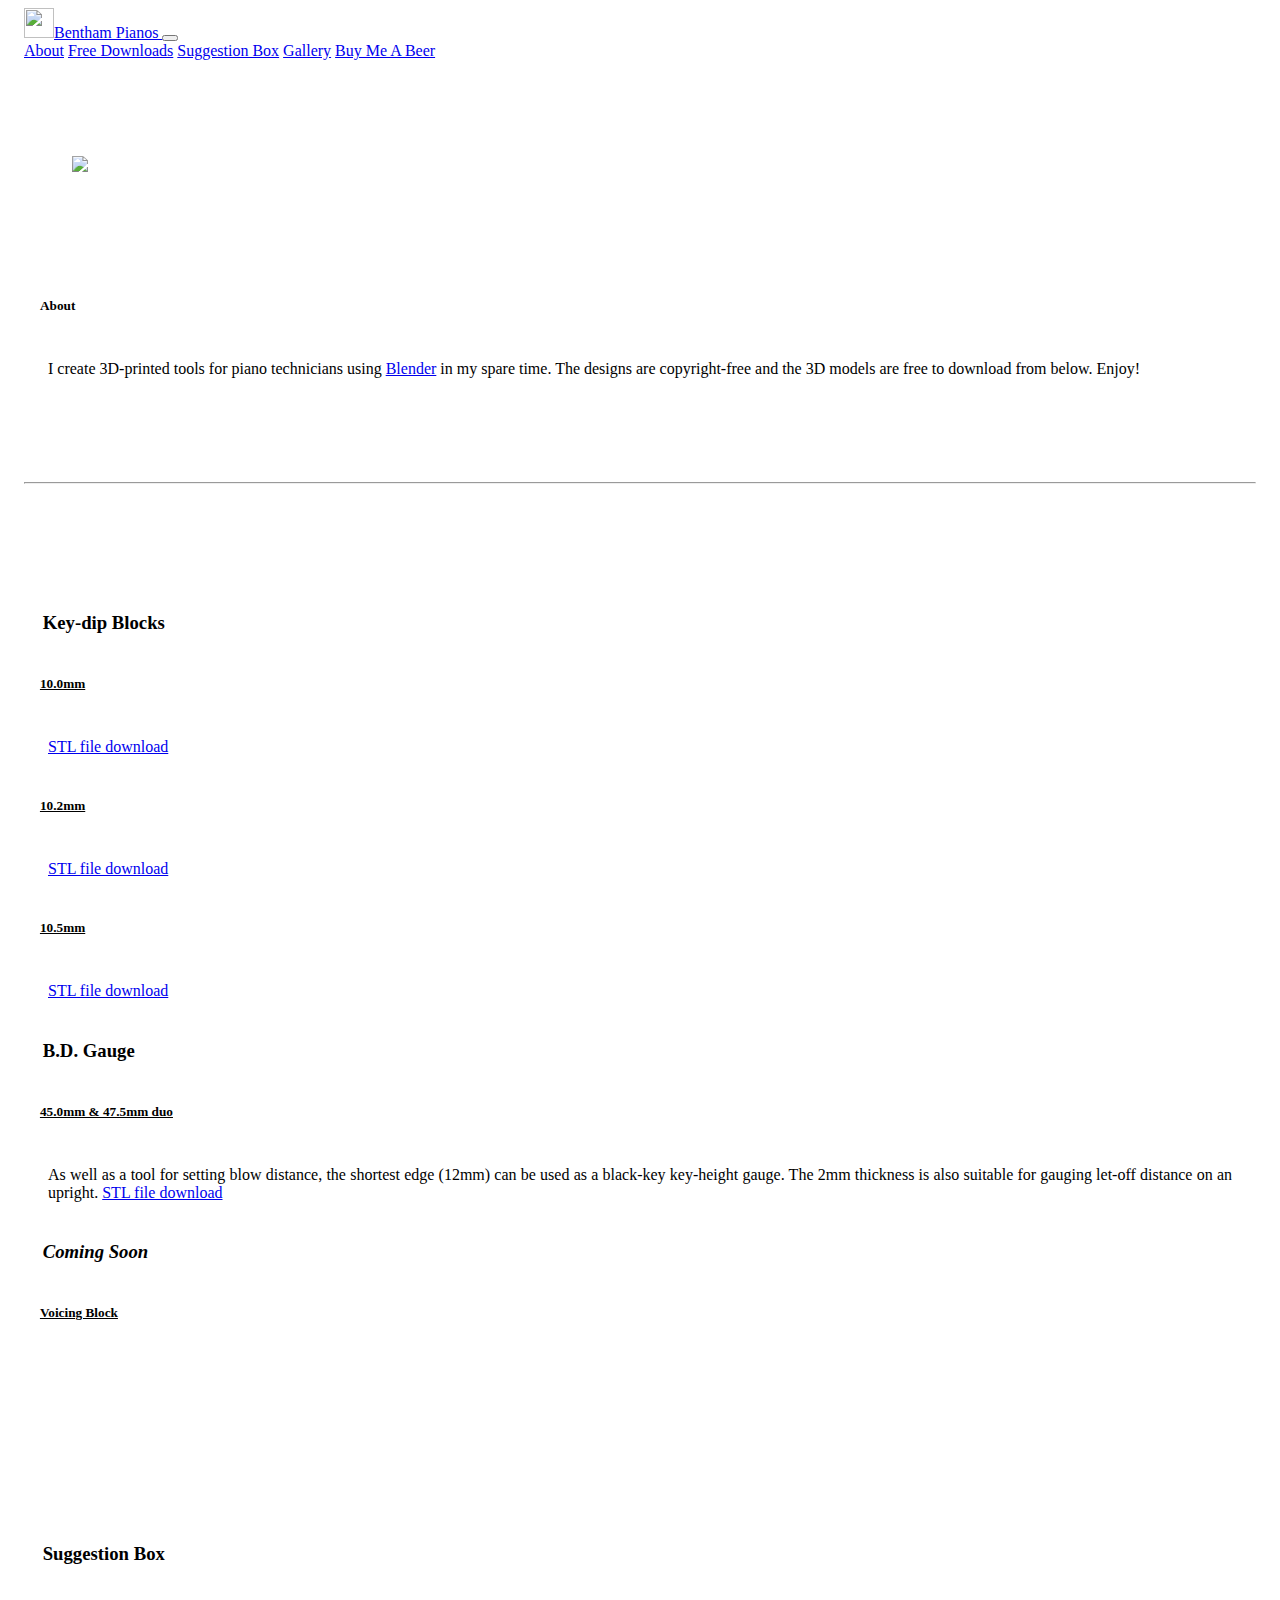
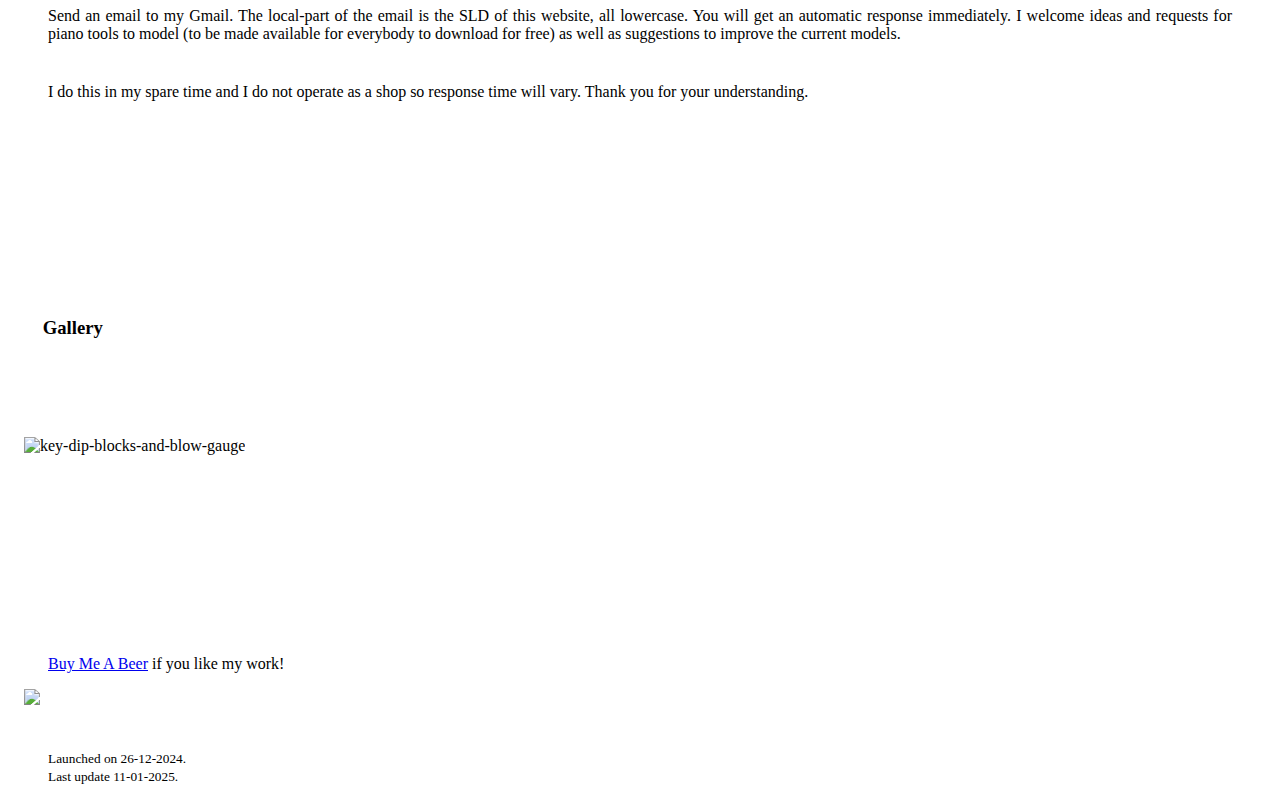
==== commit cb5a4438: "Amend footer" ====
--- a/index.html
+++ b/index.html
@@ -154,7 +154,7 @@
         <div class="row">            
             <div class="col-md-2"></div>
             <div class="col-md-8">
-                <p class="text-center"><small>Launched on 26-01-2024.<br/>Last update 11-01-2025.</small></p>
+                <p class="text-center"><small>Launched on 26-12-2024.<br/>Last update 11-01-2025.</small></p>
             </div>
             <div class="col-md-2"></div>
         </div>     
